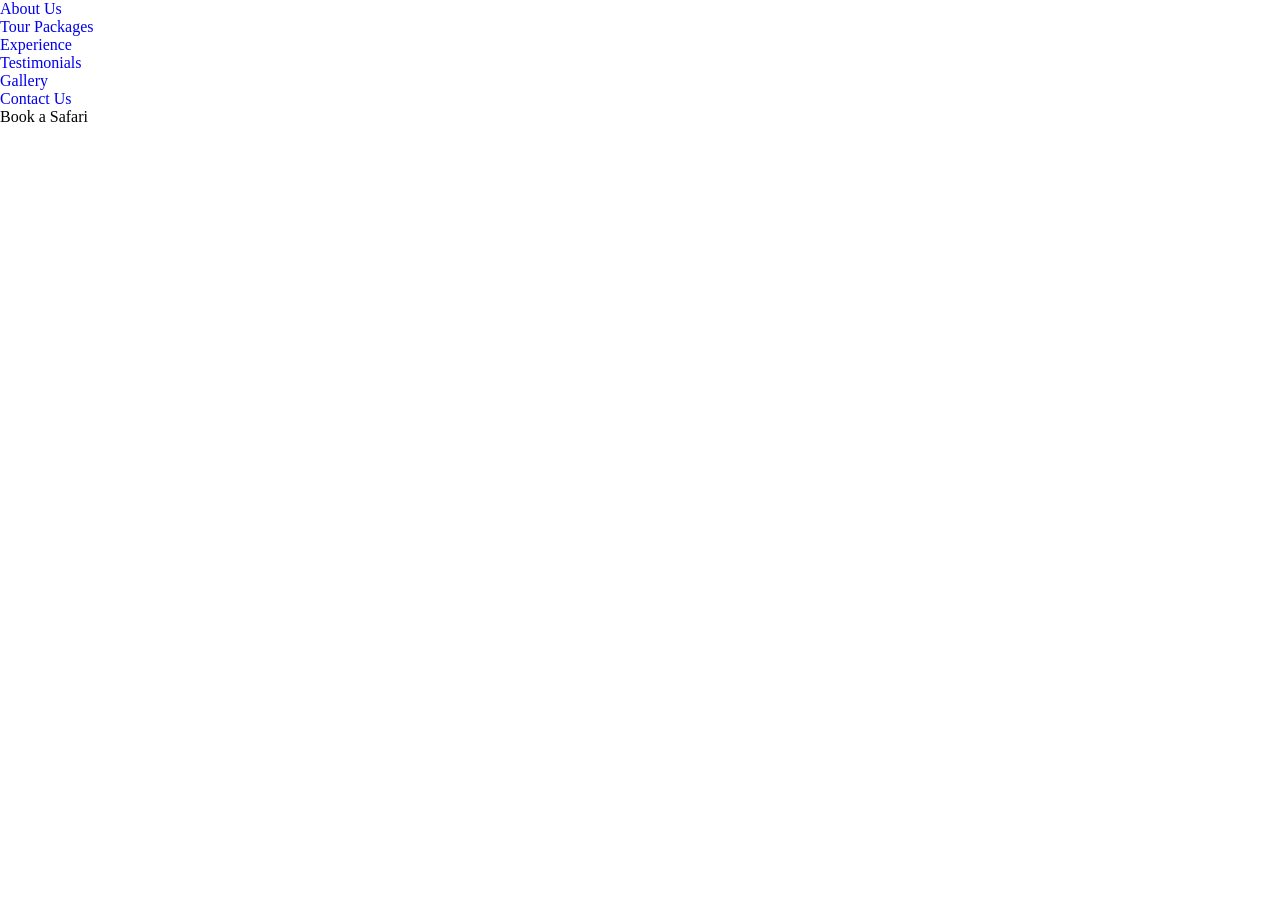
==== FullPage.html @ ac9ee85f "navbar design" ====
<! doctype html>
    <html lang="en">

    <head>
        <meta charset="utf-8" />
        <title>Explore Eco-Adventure Safari Tours in Sri Lanka | Avocet Safari</title>
        <meta name="viewport" content="width=device-width, initial-scale=1.0" />
        <meta name="theme-color" content="#000000" />
        <meta name="description"
            content="Discover the wild heart of Sri Lanka with Avocet's Eco-Adventure Safari Tours. Experience Yala National Park's rich wildlife and expert-guided tours. Book your adventure today!" />
        <img alt="Logo" src="https://appproject.dhiwise.com/dhiwise-logo.png?c=&v="
            style="width: Opx; height: 0px; display: none" />

        <link rel="stylesheet" type="text/css" href="https://cdn. jsdelivr.net/npm/swiper@11.0.6/swiper.min.css" />
        <link rel="stylesheet" type="text/css" href="./css/index.css" />
        <link rel="stylesheet" type="text/css" href="./css/font.css" />
        <link rel="stylesheet" type="text/css" href="./css/components.css" />
        <link rel="stylesheet" type="text/css" href="./css/FullPage.css" />
        <script src="https://cdn. jsdelivr.net/npm/swiper@11.0.6/swiper-bundle.min.js" defer></script>

        <script>
            async function handleSlider() {
                const slider = document.querySelector("#slider");

                // Wait for all content to load before setting maxWidth
                const imageList = slider.querySelectorAll("img");
                const onLoadPromiseList = [];
                for (const image of imageList) {
                    if (image.complete) continue;

                    const onLoadPromise = new Promise((resolve, reject) => {
                        if (image.complete) return resolve();
                        image.onload = resolve;
                        image.onerror = resolve;
                    });

                    onLoadPromiseList.push(onLoadPromise);
                }

                await Promise.all(onLoadPromiseList);

                // Set max width and height to prevent slider from overflowing
                slider.style.maxWidth = getComputedStyle(slider).width;
                slider.style.maxHeight = getComputedStyle(slider).height;

                const sliderParent = slider.parentElement;
                const sliderTrack = document.querySelector("#slider > .swiper-wrapper");
                const slides = document.querySelectorAll("#slider > .swiper-wrapper > .swiper-slide");

                // Clone slides for infinite loop
                const slidesToShow = 1;
                const slidesRequired = 2;
                for (let i = 0; slides.length <= slidesToShow && i <= slidesRequired - 1; i++) {
                    const index = i % slidesToShow;
                    const clone = slides[index]?.cloneNode(true);
                    clone?.setAttribute("cloned", "");
                    sliderTrack?.appendChild(clone);
                }

                const swiper = new Swiper("#slider", {
                    grabCursor: true,
                    loop: true,
                    slidesOffsetAfter: 0,
                    slidesOffsetBefore: 0,
                    slidesPerView: 1,
                    navigation: {
                        prevEl: "#slider-control-prev",
                        nextEl: "#slider-control-next",
                    },

                    breakpoints: {
                        0: { slidesPerView: 1 },
                        551: { slidesPerView: 1 },
                        1051: { slidesPerView: 1 },
                    },
                });
            }

            // Hydrate slider #slider
            document.addEventListener("DOMContentLoaded", async () => {
                try {
                    await handleSlider();
                } catch (error) {
                    console.error(error);
                }
            });

        </script>
    </head>

    <body>
        <div class="full-page">
            <!-- navigation bar section -->
            <header class="header" <img src="public/images/img_header_logo.png" alt="Headerlogo" class="header_logo" />

            <div class="header_menu">
                <ul class="header_menu-list">
                    <li>
                        <a href="#">
                            <p class="ui text size-textmd">About Us</p>
                        </a>
                        </1i>
                    <li>
                        <a href="#">
                            <p class="ui text size-textmd">Tour Packages</p>
                        </a>
                        </1i>
                    <li>
                        <a href="#">
                            <p class="ui text size-textmd">Experience</p>
                        </a>
                        </1i>
                    <li>
                        <a href="#">
                            <p class="ui text size-textmd">Testimonials</p>
                        </a>
                    </li>
                    <li>
                        <a href="#">
                            <p class="ui text size-textmd">Gallery</p>
                        </a>
                        </1i>
                    <li>
                        <a href="#">
                            <p class="ui text size-textmd">Contact Us</p>
                        </a>
                    </li>
                </ul>
                <button class="header_button ui button yellow_700 size-xs fill square">Book a Safari</button>
            </div>
            </header>
    </body>

    </html>
---- css/index.css ----
body {
    margin: 0;
    padding: 0;
    font-family: Inter;

}

* {
    box-sizing: border-box;
    line-height: normal;
    font-family: inherit;
    margin: unset;
}

img {
    max-width: 100%;
    height: auto;
}

a {
    text-decoration: none;
    display: block;

}

ul {
    margin: 0;
    margin-inline: unset !important;
    padding: 0;
    list-style: none;
}

[type="text"],
input:where(:not([type])),
[type="email"],
[type="ur1"],
[type="password"],
[type="number"],
[type="date"],
[type="datetime-local"],
[type="month"],
[type="search"],
[type="tel"],
[type="time"],
[type="week"],
[multiple],
textarea,
select,
button {
    appearance: none;
    background-color: transparent;
    border-color: unset;
    border-width: 0;
    border-radius: unset;
    padding: unset;
    font-size: unset;
    line-height: unset;
    color: inherit;
}

input:focus-visible,
[multiple]:focus-visible,
textarea:focus-visible,
select:focus-visible {
    outline: none;
}
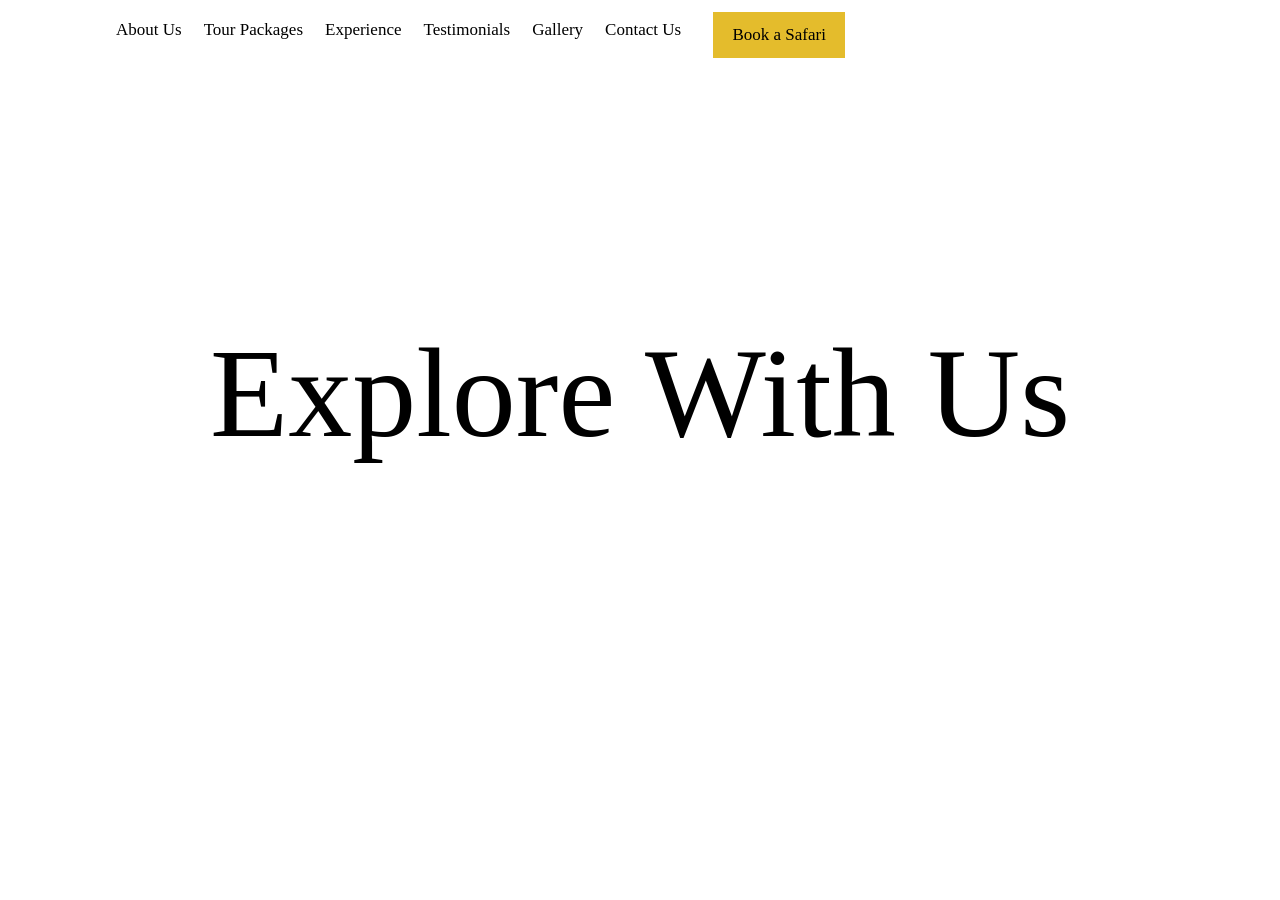
==== commit 9c04d79c: "adding css to navbar" ====
--- a/FullPage.html
+++ b/FullPage.html
@@ -91,7 +91,7 @@
     <body>
         <div class="full-page">
             <!-- navigation bar section -->
-            <header class="header" <img src="public/images/img_header_logo.png" alt="Headerlogo" class="header_logo" />
+            <header class="header" <img src="./public/images/img_header_logo.png" alt="Headerlogo" class="header_logo" />
 
             <div class="header_menu">
                 <ul class="header_menu-list">
@@ -129,6 +129,11 @@
                 <button class="header_button ui button yellow_700 size-xs fill square">Book a Safari</button>
             </div>
             </header>
+
+            <!-- welcome section -->
+            <div class="rowexplorewithu">
+                <p class="fill_page_title ui text size-text7x1">Explore With Us</p>
+            </div>
     </body>
 
     </html>
--- a/css/components.css
+++ b/css/components.css
@@ -0,0 +1,192 @@
+/*--------------------- 
+    Button CSS 
+----------------------*/
+
+.ui.button.circle {
+    border-radius: 50%;
+}
+
+ui.button.square {
+    border-radius: 0px;
+}
+
+.ui.button.size-sm {
+    height: 92px;
+    padding-left: 26px;
+    padding-right: 26px;
+}
+
+.ui.button.size-xs {
+    height: 46px;
+    padding-left: 12px;
+    padding-right: 12px;
+    font-size: 17px;
+
+}
+
+.ui.button.fill.blue_gray_100 {
+    background-color: #d9d9d9;
+
+}
+
+.ui.button.fill.yellow_700 {
+    background-color: #e4bc2c;
+    color: #000000;
+}
+
+.ui.button {
+    text-align: center;
+    display: flex;
+    cursor: pointer;
+    flex-direction: row;
+    align-items: center;
+    justify-content: center;
+    white-space: nowrap;
+
+}
+
+/*--------------------- 
+    Text CSS 
+----------------------*/
+
+.ui.text.size-textxs {
+    font-size: 14px;
+    font-weight: 400;
+    font-style: normal;
+}
+
+.ui.text.size-texts {
+    font-size: 15px;
+    font-weight: 400;
+    font-style: normal;
+}
+
+.ui.text.size-textmd {
+    font-size: 17px;
+    font-weight: 400;
+    font-style: normal;
+}
+
+.ui.text.size-textlg {
+    font-size: 20px;
+    font-weight: 400;
+    font-style: normal;
+}
+
+.ui.text.size-textxl {
+    font-size: 24px;
+    font-weight: 400;
+    font-style: normal;
+
+    @media only screen and (max-width: 1050px) {
+        font-size: 22px;
+    }
+}
+
+ui.text.size-text2x1 {
+    font-size: 26px;
+    font-weight: 400;
+    font-style: normal;
+
+    @media only screen and (max-width: 1050px) {
+        font-size: 24px;
+    }
+
+    @media only screen and (max-width: 550px) {
+        font-size: 22px;
+    }
+
+}
+
+ui.text.size-text3x1 {
+    font-size: 32px;
+    font-weight: 400;
+    font-style: bold;
+
+    @media only screen and (max-width: 1050px) {
+        font-size: 30px;
+    }
+
+    @media only screen and (max-width: 550px) {
+        font-size: 28px;
+    }
+}
+
+ui.text.size-text4x1 {
+    font-size: 36px;
+    font-weight: 400;
+    font-style: normal;
+
+    @media only screen and (max-width: 1050px) {
+        font-size: 34px;
+    }
+
+    @media only screen and (max-width: 550px) {
+        font-size: 32px;
+    }
+}
+
+.ui.text.size-text5x1 {
+    font-size: 40px;
+    font-weight: 400;
+    font-style: bold;
+
+    @media only screen and (max-width: 1050px) {
+        font-size: 38px;
+    }
+
+    @media only screen and (max-width: 550px) {
+        font-size: 36px;
+    }
+}
+
+.ui.text.size-text6x1 {
+    font-size: 64px;
+    font-weight: 400;
+    font-style: bold;
+
+    @media only screen and (max-width: 1050px) {
+        font-size: 48px;
+    }
+}
+
+.ui.text.size-text7x1 {
+    font-size: 128px;
+    font-weight: 400;
+    font-style: bold;
+
+    @media only screen and (max-width: 1050px) {
+        font-size: 48px;
+    }
+}
+
+.ui.text {
+    color: #000000;
+    font-family: Inter;
+}
+
+/*---------------------
+    Heading CSS 
+----------------------*/
+
+.ui.heading.size-headingxs {
+font-size: 13px;
+font-weight: 700;
+font-style: bold;
+}
+
+ui.heading {
+color:#000000;
+font-family: Inter;
+}
+
+/*--------------------- 
+    Container CSS 
+----------------------*/
+
+.container-xs {
+max-width: 866px;
+width: 100%;
+margin-left: auto;
+margin-right: auto;
+}
--- a/css/FullPage.css
+++ b/css/FullPage.css
@@ -0,0 +1,150 @@
+/*---------------------
+    Common CSS
+----------------------*/
+.stackyalasafari_timing-time {
+    letter-spacing: 1.56px;
+}
+
+.columnyala {
+    display: flex;
+    flex-direction: column;
+    align-items: center;
+}
+
+.list_image {
+    height: 430px;
+    width: 50%;
+    object-fit: contain;
+
+    @media only screen and (max-width: 1050px) {
+        width: 100%;
+    }
+
+}
+
+.safari-row_title {
+    padding-bottom: 8px;
+    padding-left: 34px;
+    padding-right: 34px;
+    font-family: JejuHallasan !important;
+    background-color: #ffffff;
+    justify-content: center;
+    display: flex;
+
+    @media only screen and (max-width: 550px) {
+        padding-left: 20px;
+        padding-right: 20px;
+    }
+}
+
+.footer contact-row {
+    gap: 16px;
+    display: flex;
+}
+
+.footer_contact-icon {
+    height: 20px;
+    width: 20px;
+    object-fit: cover;
+}
+
+.footer links-list {
+    gap: 6px;
+    display: flex;
+    flex-direction: column;
+    align-items: start;
+}
+
+.footer_contact-text {
+    color: #ffffff !important;
+}
+
+/*---------------------
+    Page CSS
+----------------------*/
+
+.full-page {
+    background-color: #ffffff;
+    width: 100%;
+}
+
+.header {
+    display: flex;
+    background-color: #ffffff;
+    justify-content: space-between;
+    align-items: center;
+    gap: 20px;
+    padding: 12px 116px;
+
+    @media only screen and (max-width: 1050px) {
+        flex-direction: column;
+        padding-left: 20px;
+        padding-right: 20px;
+    }
+}
+
+.header_logo {
+    height: 74px;
+    width: 74px;
+    object-fit: contain;
+    border-radius: 36px;
+}
+
+.header_menu {
+    gap: 32px;
+    display: flex;
+    align-items: start;
+
+    @media only screen and (max-width: 1050px) {
+        flex-direction: column;
+    }
+}
+
+.header_menu-list {
+    margin-top: 8px !important;
+    gap: 22px;
+    display: flex;
+    flex-wrap: wrap;
+}
+
+.header_button {
+    color: #000000 !important;
+    padding-left: 12px;
+    padding-right: 12px;
+    font-size: 17px;
+    align-self: center;
+    background-color: #e4bc2c !important;
+    height: 46px;
+    min-width: 132px;
+}
+
+.rowexplorewithu {
+    height: 650px;
+    background-image: url(../public/images/img_group_6.png);
+    background-size: cover;
+    background-repeat: no-repeat;
+    display: flex;
+    justify-content: center;
+    align-items: start;
+    padding: 250px 56px;
+
+    @media only screen and (max-width: 1050px) {
+        height: auto;
+        padding: 20px;
+    }
+}
+
+.full-page_title {
+    color: #ffffff !important;
+    margin-bottom: 18px;
+    font-family: JejuHallasan !important;
+}
+
+.rowavocetsafari {
+    display: flex;
+    align-items: center;
+
+    @media only screen and (max-width: 1050px) {
+        flex-direction: column;
+    }
+}
